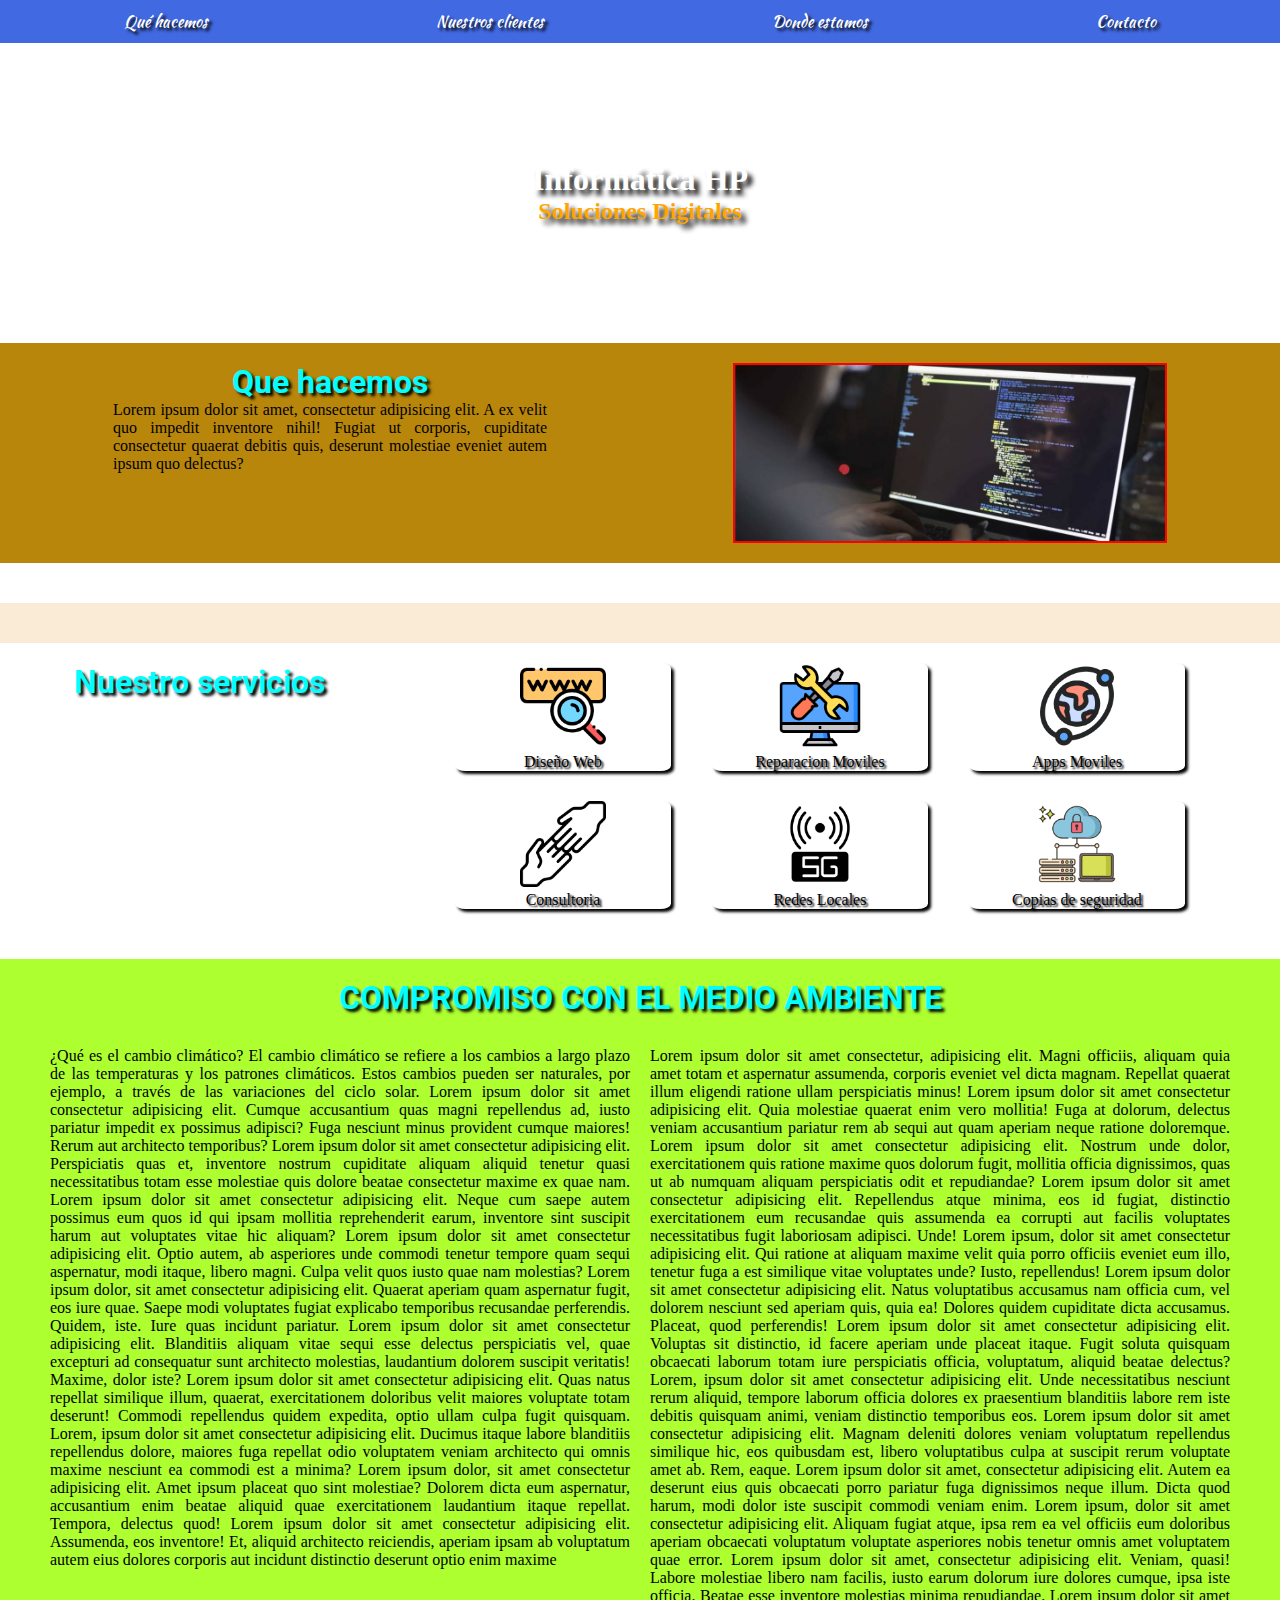
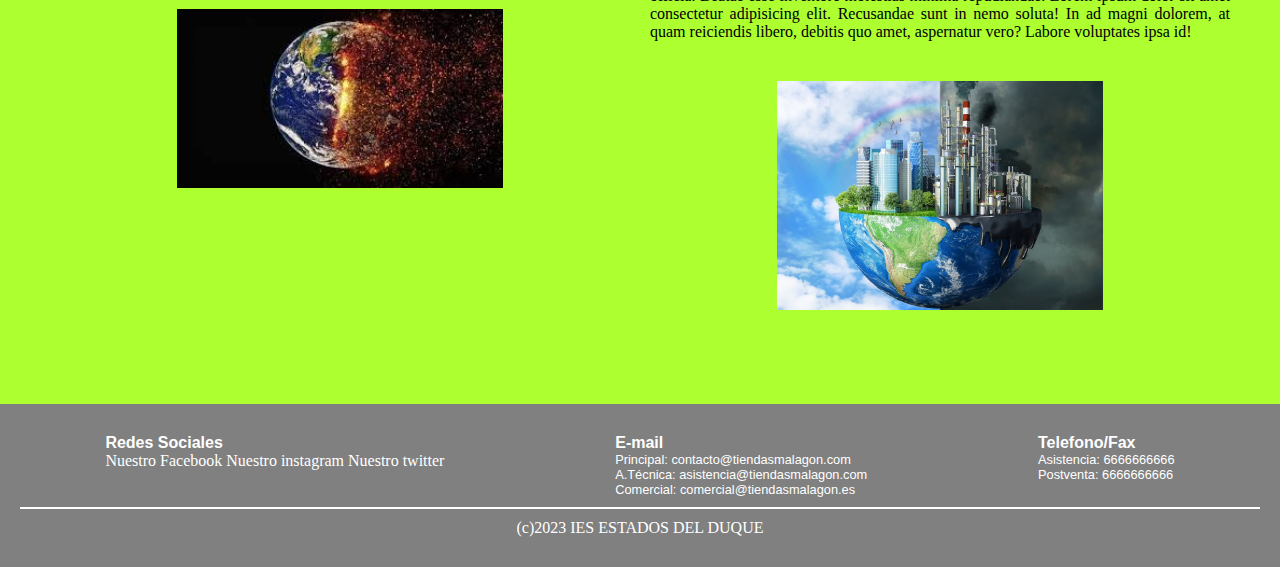
==== tienda/index.html @ 2b46845c "Add files via upload" ====
<!DOCTYPE html>
<html lang="en">
<head>
    <meta charset="UTF-8">
    <meta http-equiv="X-UA-Compatible" content="IE=edge">
    <meta name="viewport" content="width=device-width, initial-scale=1.0">
    <title>Informatica Malagón</title>
    <link rel="shortcut icon" href="images/favicon.jpg" type="image/x-icon">
    <link rel="stylesheet" href="css/style.css">
</head>
<body>
    <nav>
        <a href="#quehacemos">Qué hacemos</a>
        <a href="#nuestrosclientes">Nuestros clientes</a>
        <a href="#dondeestamos">Donde estamos</a>
        <a href="#contacto">Contacto</a>
    </nav>
    <header>
        <div id="tituloscabecera">
        <h1>Informática HP</h1>
        <h2>Soluciones Digitales</h2>
        </div>
    </header>
    <section id="quehacemos">
        <div id="textoquehacemos">
            <h1 class="titulo">Que hacemos</h1>
            <p id="pepe">Lorem ipsum dolor sit amet, consectetur adipisicing elit. A ex velit quo impedit inventore nihil! Fugiat ut corporis, cupiditate consectetur quaerat debitis quis, deserunt molestiae eveniet autem ipsum quo delectus?</p>

        </div>
        <img id="imagenquehacemos" src="images/quehacemos.jpg" alt="">
    </section>

    <section id="nuestrosclientes">

    </section>

    <section id="dondeestamos">

    </section>

    <section id="nuestros-servicio">
        <h1 class="titulo">
            Nuestro servicios
        </h1>
        <div id="contenedor-nuestros-servicios">
            <div class="servicio">
                <img src="images/webos.jpg">
                <p>Diseño Web</p>
            </div>
            <div class="servicio">
                <img src="images/reparacion.jpg">
                <p>Reparacion Moviles</p>
            </div>
            <div class="servicio">
                <img src="images/network.jpg">
                <p>Apps Moviles</p>
            </div>
            <div class="servicio">
                <img src="images/bro.jpg">
                <p>Consultoria</p>
            </div>
            <div class="servicio">
                <img src="images/networking.jpg">
                <p>Redes Locales</p>
            </div>
            <div class="servicio">
                <img src="images/backup.jpg">
                <p>Copias de seguridad</p>
            </div>    
        </div>
    </section>
    <section id="compromiso-medio-ambiente">
        <h1 class="titulo">COMPROMISO CON EL MEDIO AMBIENTE</h1>
            <div id="contenedor-medio-ambiente">
                <article>
                    <p>¿Qué es el cambio climático? El cambio climático se refiere a los cambios a largo plazo de las temperaturas y los patrones climáticos. Estos cambios pueden ser naturales, por ejemplo, a través de las variaciones del ciclo solar. Lorem ipsum dolor sit amet consectetur adipisicing elit. Cumque accusantium quas magni repellendus ad, iusto pariatur impedit ex possimus adipisci? Fuga nesciunt minus provident cumque maiores! Rerum aut architecto temporibus? Lorem ipsum dolor sit amet consectetur adipisicing elit. Perspiciatis quas et, inventore nostrum cupiditate aliquam aliquid tenetur quasi necessitatibus totam esse molestiae quis dolore beatae consectetur maxime ex quae nam. Lorem ipsum dolor sit amet consectetur adipisicing elit. Neque cum saepe autem possimus eum quos id qui ipsam mollitia reprehenderit earum, inventore sint suscipit harum aut voluptates vitae hic aliquam? Lorem ipsum dolor sit amet consectetur adipisicing elit. Optio autem, ab asperiores unde commodi tenetur tempore quam sequi aspernatur, modi itaque, libero magni. Culpa velit quos iusto quae nam molestias? Lorem ipsum dolor, sit amet consectetur adipisicing elit. Quaerat aperiam quam aspernatur fugit, eos iure quae. Saepe modi voluptates fugiat explicabo temporibus recusandae perferendis. Quidem, iste. Iure quas incidunt pariatur. Lorem ipsum dolor sit amet consectetur adipisicing elit. Blanditiis aliquam vitae sequi esse delectus perspiciatis vel, quae excepturi ad consequatur sunt architecto molestias, laudantium dolorem suscipit veritatis! Maxime, dolor iste? Lorem ipsum dolor sit amet consectetur adipisicing elit. Quas natus repellat similique illum, quaerat, exercitationem doloribus velit maiores voluptate totam deserunt! Commodi repellendus quidem expedita, optio ullam culpa fugit quisquam. Lorem, ipsum dolor sit amet consectetur adipisicing elit. Ducimus itaque labore blanditiis repellendus dolore, maiores fuga repellat odio voluptatem veniam architecto qui omnis maxime nesciunt ea commodi est a minima? Lorem ipsum dolor, sit amet consectetur adipisicing elit. Amet ipsum placeat quo sint molestiae? Dolorem dicta eum aspernatur, accusantium enim beatae aliquid quae exercitationem laudantium itaque repellat. Tempora, delectus quod! Lorem ipsum dolor sit amet consectetur adipisicing elit. Assumenda, eos inventore! Et, aliquid architecto reiciendis, aperiam ipsam ab voluptatum autem eius dolores corporis aut incidunt distinctio deserunt optio enim maxime</p>  
                    <img src="images/mundo.jpg" alt="">
                </article>
                <article> 
                    <p>Lorem ipsum dolor sit amet consectetur, adipisicing elit. Magni officiis, aliquam quia amet totam et aspernatur assumenda, corporis eveniet vel dicta magnam. Repellat quaerat illum eligendi ratione ullam perspiciatis minus! Lorem ipsum dolor sit amet consectetur adipisicing elit. Quia molestiae quaerat enim vero mollitia! Fuga at dolorum, delectus veniam accusantium pariatur rem ab sequi aut quam aperiam neque ratione doloremque. Lorem ipsum dolor sit amet consectetur adipisicing elit. Nostrum unde dolor, exercitationem quis ratione maxime quos dolorum fugit, mollitia officia dignissimos, quas ut ab numquam aliquam perspiciatis odit et repudiandae? Lorem ipsum dolor sit amet consectetur adipisicing elit. Repellendus atque minima, eos id fugiat, distinctio exercitationem eum recusandae quis assumenda ea corrupti aut facilis voluptates necessitatibus fugit laboriosam adipisci. Unde! Lorem ipsum, dolor sit amet consectetur adipisicing elit. Qui ratione at aliquam maxime velit quia porro officiis eveniet eum illo, tenetur fuga a est similique vitae voluptates unde? Iusto, repellendus! Lorem ipsum dolor sit amet consectetur adipisicing elit. Natus voluptatibus accusamus nam officia cum, vel dolorem nesciunt sed aperiam quis, quia ea! Dolores quidem cupiditate dicta accusamus. Placeat, quod perferendis! Lorem ipsum dolor sit amet consectetur adipisicing elit. Voluptas sit distinctio, id facere aperiam unde placeat itaque. Fugit soluta quisquam obcaecati laborum totam iure perspiciatis officia, voluptatum, aliquid beatae delectus? Lorem, ipsum dolor sit amet consectetur adipisicing elit. Unde necessitatibus nesciunt rerum aliquid, tempore laborum officia dolores ex praesentium blanditiis labore rem iste debitis quisquam animi, veniam distinctio temporibus eos. Lorem ipsum dolor sit amet consectetur adipisicing elit. Magnam deleniti dolores veniam voluptatum repellendus similique hic, eos quibusdam est, libero voluptatibus culpa at suscipit rerum voluptate amet ab. Rem, eaque. Lorem ipsum dolor sit amet, consectetur adipisicing elit. Autem ea deserunt eius quis obcaecati porro pariatur fuga dignissimos neque illum. Dicta quod harum, modi dolor iste suscipit commodi veniam enim. Lorem ipsum, dolor sit amet consectetur adipisicing elit. Aliquam fugiat atque, ipsa rem ea vel officiis eum doloribus aperiam obcaecati voluptatum voluptate asperiores nobis tenetur omnis amet voluptatem quae error. Lorem ipsum dolor sit amet, consectetur adipisicing elit. Veniam, quasi! Labore molestiae libero nam facilis, iusto earum dolorum iure dolores cumque, ipsa iste officia. Beatae esse inventore molestias minima repudiandae. Lorem ipsum dolor sit amet consectetur adipisicing elit. Recusandae sunt in nemo soluta! In ad magni dolorem, at quam reiciendis libero, debitis quo amet, aspernatur vero? Labore voluptates ipsa id! </p> 
                    <img src="images/cclimatico.jpg" alt="">
                </article>

            </div>
    </section>
    <footer>
        <div>
            <h2>Redes Sociales</h2>
            <a href="https://www.facebook.com/sergio.gomezherrera.18">Nuestro Facebook</a>
            <a href="https://www.instagram.com/sergio_patoro/">Nuestro instagram</a>
            <a href="https://twitter.com/PatoroSergio">Nuestro twitter</a>
        </div>
        <div>
            <h2>E-mail</h2>
            <p>Principal: contacto@tiendasmalagon.com</p>
            <p>A.Técnica: asistencia@tiendasmalagon.com</p>
            <p>Comercial: comercial@tiendasmalagon.es</p>
        </div>
        <div>
            <h2>Telefono/Fax</h2>
            <p>Asistencia: <a href="tel:+34652241091">6666666666</a></p>
            <p>Postventa: <a href="tel:+34652241091">6666666666</a></p>
        </div>
        <div id="copyright">
            (c)2023 IES ESTADOS DEL DUQUE
        </div>
    </footer>
</body>
</html>
---- tienda/css/style.css ----
@import url('https://fonts.googleapis.com/css2?family=Kaushan+Script&family=Old+Standard+TT&family=Roboto:wght@500&display=swap');
*{
    box-sizing: border-box;
    margin: 0;

}
nav{
    background-color: royalblue;
    padding: 10px;
    display: flex;
    justify-content: space-around;
}
nav a{
    text-decoration: none;
    color: white;
    text-shadow: 3px 3px 3px black;
    font-family:'Kaushan Script', cursive;
}
nav a:hover{
    color: yellow;
    font-weight: bold;
}
header{
    background-image: url("/images/informatica.jpg");
    background-size: cover;
    height: 300px;
    display: flex;
    justify-content: center;
    align-items: center;
    
}
header h1{
    color: white;
}
header h2{
    color: orange;
}
section{
    padding: 20px;
    justify-content: space-around;
}
#quehacemos{
    display: flex;
    justify-content: space-around;
    background-color: darkgoldenrod;
}
#textoquehacemos{
    width: 35%;
}
#imagenquehacemos{
    width: 35%;
    border: 2px solid red;
}

#tituloscabecera{
    text-align: center;
    text-shadow: 5px 5px 5px black;
    font-family: 'Old Standard TT', serif;
}
.titulo{
    font-family:'Roboto', sans-serif ;
    font-size: 2em;
    color: aqua;
    text-shadow: 3px 3px 3px black;
    text-align: center;
}
#nuestros-servicio{
    display: flex;
    justify-content:space-around;
}
#mapa{
    width: 40px;

}
#direccion{
    width: 40%;
}
#contenedor-nuestros-servicios{
    display: flex;
    flex-wrap: wrap;
    justify-content:space-around
}
#textoquehacemos p{
    text-align: justify;
}
.servicio{
    text-align: center;
    /* border: 2px solid red; */
    box-shadow: 3px 3px 3px black;
    width: 28%;
    margin-bottom: 30px;
    border-radius: 5%;

}
.servicio :hover{
    opacity: 0.5;
}
.servicio p{
    text-align: center;
    text-shadow: 2px 2px 2px black;
}
.servicio img{
    width: 40%;
}
#dondeestamos{
    background-color: antiquewhite;
}
#nuestrosservicios{
    background-color: yellow;
}
footer{
    background-color: grey;
    color: white;
    padding: 20px;
    display: flex;
    justify-content: space-around;
    flex-wrap: wrap;
}
footer p{
    font-family: Arial, Helvetica, sans-serif;
    font-size: .8em;
}
footer div{
    padding:10px;
    /* border: 2px solid red; */
}
footer #columna{
    width: 30%;
}
footer #copyright{
    width: 100%;
    text-align: center;
    border-top: 2px solid white;

}
footer h2{
    font-family: Arial, Helvetica, sans-serif;
    font-size: 1em;
}
footer a{
    color: white;
    text-decoration: none;
}
#compromiso-medio-ambiente{
    background-color: greenyellow;
}
#contenedor-medio-ambiente{
    display: flex;
    justify-content: center;
    padding: 20px;
}
#contenedor-medio-ambiente article{
    padding: 10px;
    width: 50%;
    text-align: center;

}
#contenedor-medio-ambiente article p{
    text-align: justify;
}
#contenedor-medio-ambiente img{
    width: 70%;
    padding: 40px;

}
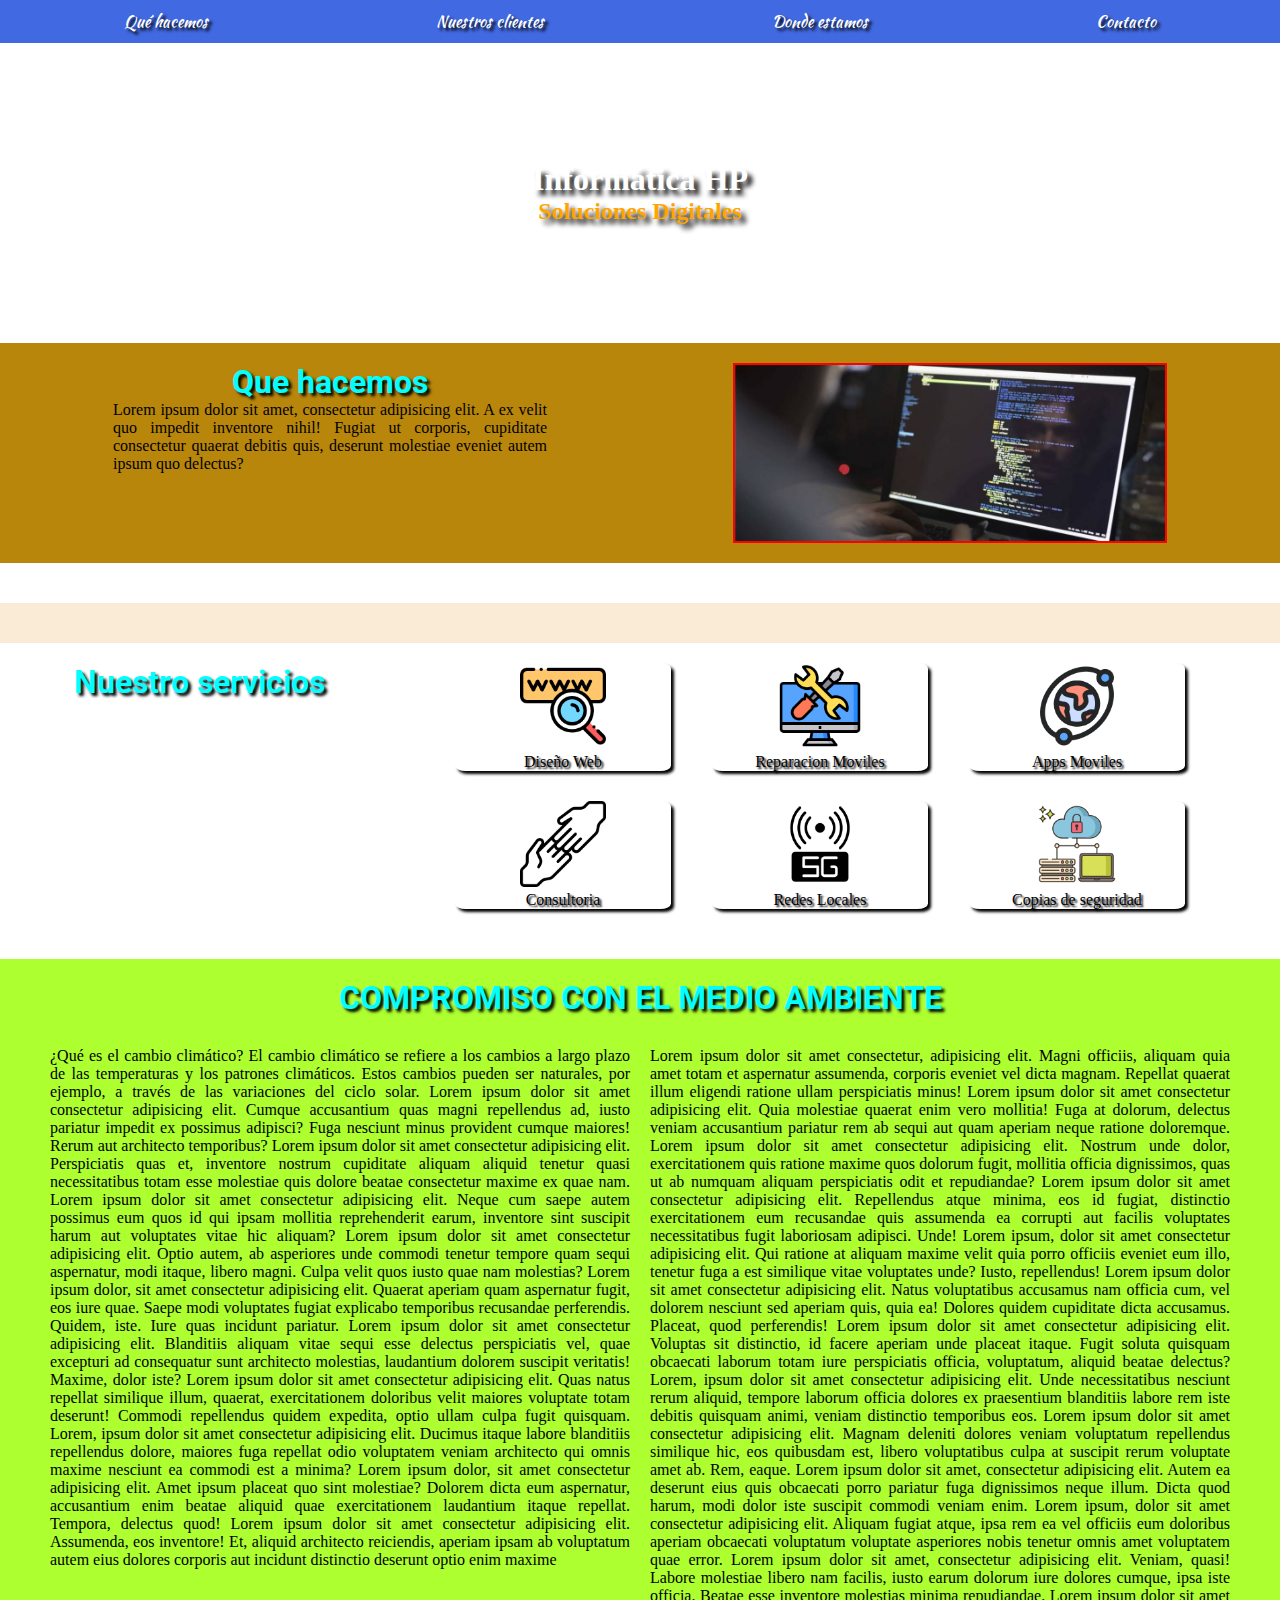
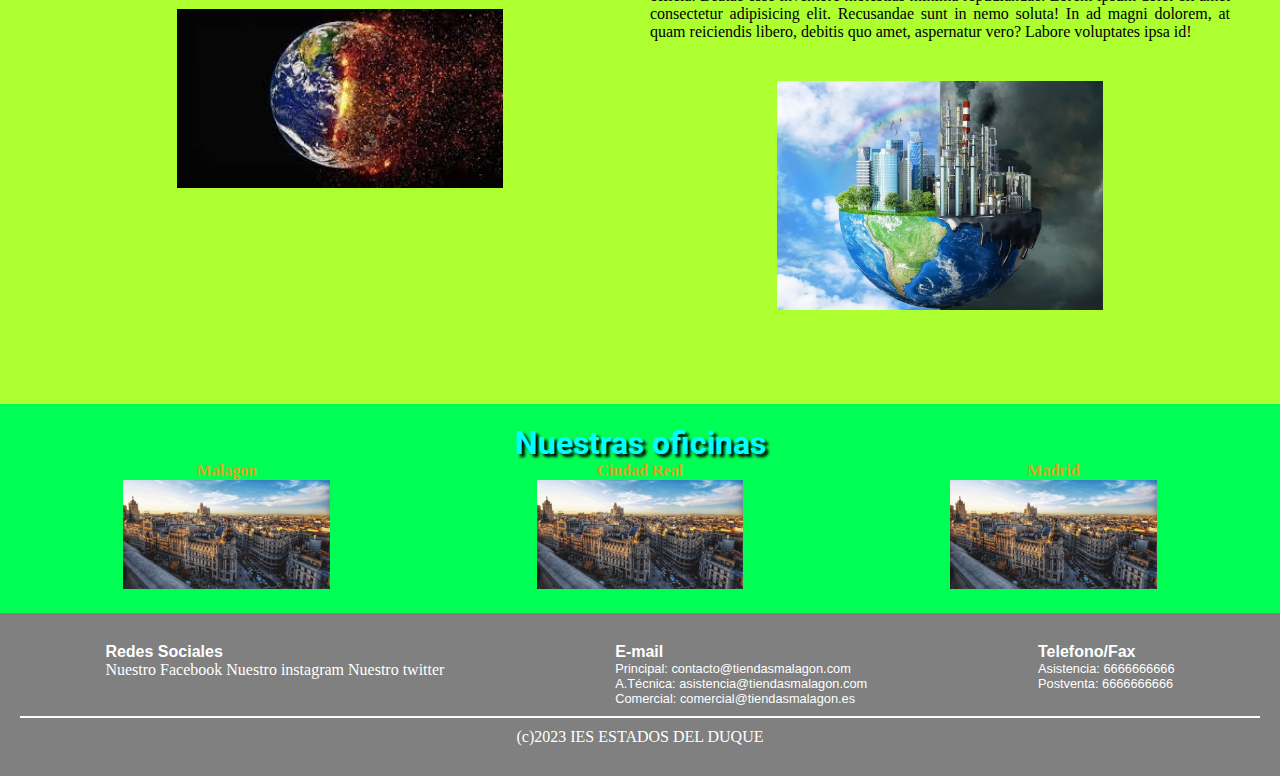
==== commit 61b70cbf: "Add files via upload" ====
--- a/tienda/index.html
+++ b/tienda/index.html
@@ -83,6 +83,23 @@
 
             </div>
     </section>
+    <section id="nuestras-oficinas">
+        <h1 class="titulo">Nuestras oficinas</h1>
+        <div id="contenedor-oficinas">
+            <article>
+                <p class="titulo-oficina">Malagon</p> 
+                <img src="images/madrid.jpg" alt="">
+            </article>
+            <article>
+                <p class="titulo-oficina">Ciudad Real</p>
+                <img src="images/madrid.jpg" alt="">
+            </article>
+            <article>
+                <p class="titulo-oficina">Madrid</p>
+                <img src="images/madrid.jpg" alt="">
+            </article>
+        </div>
+    </section>
     <footer>
         <div>
             <h2>Redes Sociales</h2>
--- a/tienda/css/style.css
+++ b/tienda/css/style.css
@@ -162,4 +162,23 @@
     width: 70%;
     padding: 40px;
 
-}+}
+#nuestras-oficinas{
+    background-color: rgb(0, 255, 85);
+}
+#contenedor-oficinas{
+    display: flex;
+    justify-content: space-around;
+}
+#contenedor-oficinas article{
+    text-align: center;
+}
+#contenedor-oficinas article img{
+    width: 50%;
+}
+.titulo-oficina{
+    text-align: center;
+    color: goldenrod;
+    font-weight: bold;
+    text-shadow: 2 px 2px 2px black;
+}
